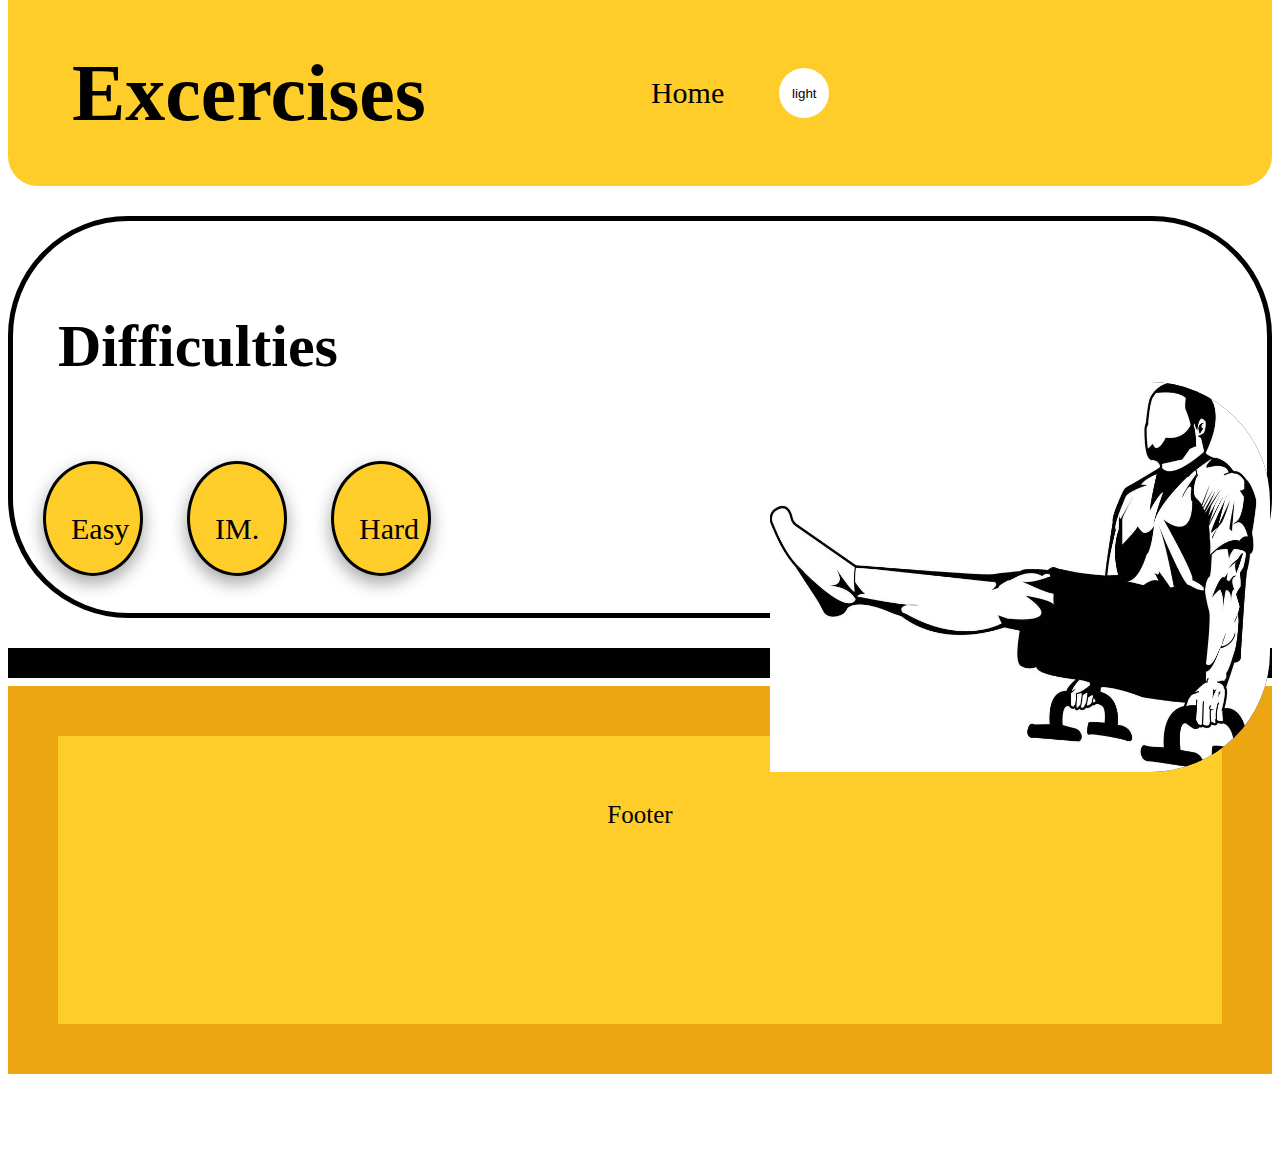
==== Calisthenics/Calisthenics1.html @ dd8db856 "Add files via upload" ====
<!DOCTYPE html>
<html>
<head>
    <title>Calisthenics1</title>
    <link rel="stylesheet" href="./CSS Calisthenics/Styles-1.css">
</head>

<body class="light-theme">

    <!-- navbar -->
    <header>
       
        <nav class="nav-bar"> 
            <h1>Excercises</h1>
            <a href="#" class="nav-branding"></a>
           
            <ul class="nav-menu">
                <li class="nav-item">
                 <a href="./Index.html" class="nav-link">Home</a>
                </li>
                <!-- <li class="nav-item">
                 <a href="#" class="nav-link">Home</a>
                </li>
                <li class="nav-item">
                 <a href="#" class="nav-link">Home</a>
                </li> -->
            </ul>
                <li><button class="btn">light</button></li>

            <div class="hamburger">
                <span class="bar"></span>
                <span class="bar"></span>
                <span class="bar"></span>
            </div>
            <div class="column3title"><img class="imgtitle" src="./IMG/Screen-Shot-2016-02-27-at-23.41.48.png"></div>
        </nav>

    </header>


    <!-- <div class="flex-c1">
        <div><h1>Excercises</h1></div>
        <div class="column1"><a class="a1" href="./Index.html">home</a></div>
    </div> -->

    <div class="flexcalisthenics1">
        <div>
        <div class="flexcalisthenicstitle"><h2>Difficulties</h2></div>
        <div class="column2"><a class="pageseasy" href="./page1.html">Easy</a></div>
        <div class="column2"><a class="pagesIM" href="./page2.html">IM.</a></div>
        <div class="column2"><a class="pageshard" href="./page3.html">Hard</a></div>
        <div class="column2"><img src="./IMG/Lsit.jpg" alt="image not working" ></div>
        </div>
    </div>

    <hr class="footerhr"> 
    
    <div class="flexfooter">
            <div class="f1">
                <p class="footertext">Footer</p>
                <!-- <a href="#"></a>
                <a href="#"></a> -->
            </div>
            <div class="f1">
                <p class="footertext"></p>
            </div>
    </div>

<script src="./JavaScript/Main.js"></script>
</body>
</html>
---- Calisthenics/CSS Calisthenics/Styles-1.css ----
*{box-sizing:border-box;}

.dark-theme {
  --background:#000;
  --headerEnIntro:#FFCD29;
  --headerBorder:#000;
  --introBorder:#fff;
  --fontColor:#000;
  --fontColorMS:#fff;
  --footerBackground:grey;
  --footerColor:lightgrey;
  --btnFontColor:#fff;
  --btnBg:#000;
  --navbarColor:grey;
  --buttonBorder:#fff;
  --buttonbg:#FFCD29;
}

.light-theme {
  --background:#fff;
  --headerEnIntro:#FFCD29;
  --headerBorder:#FFCD29;
  --introBorder:#000;
  --fontColor:#000;
  --fontColorMS:#000;
  --footerBackground:#EBA611;
  --footerColor:#FFCD29;
  --btnFontColor:#000;
  --btnBg:#fff;
  --navbarColor:#FFCD29;
  --buttonBorder:#000;
  --buttonbg:#FFCD29;
}

body {background-color:var(--background);
margin-top:0px;
}

header {  
  display:flex;
  background-color:var(--headerEnIntro);
  border: 5px var(--headerBorder) solid;
  align-items: center;
  border-radius: 0px 0px 30px 30px;
  padding: 10px;
}

.btn {
  background-color:var(--btnBg);
  color:var(--btnFontColor);
  top: 20px;
  left: 250px;
  height: 50px;
  width: 50px;
  border-radius: 50%;
  border: none;
  
}

li {
  list-style:none;
}

.nav-bar {
  display:flex;
  min-height:70px;
  justify-content:space-between;
  align-items:center;
  padding:0 24px;
}

.nav-menu {
  display:flex;
  justify-content:space-between;
  align-items:center;
  gap:5px;
}

.nav-branding {
  font-size:2rem;
}

.nav-link {
  transition:0.7s ease;
}

.nav-link:hover {
  color:dodgerblue;
}

.hamburger {
  display:none;
  cursor:pointer;
  padding-left:10px;
}

.bar {
  display:block;
  width:25px;
  height:3px;
  margin:5px auto;
  --webkit-transition: all 0.3s ease-in-out;
  transition: all 0.3s ease-in-out;
  background-color:#fff;
}

@media (max-width:768px){
  
  .hamburger {
    display:block;
  }
  
  .hamburger.active .bar:nth-child(2){
    opacity:0;
  }
  .hamburger.active .bar:nth-child(1){
    transform: translateY(8px) rotate(45-deg);
  }
  .hamburger.active .bar:nth-child(3){
    transform: translateY(-8px) rotate(-45-deg);
  }
  
  .nav-menu {
    position:fixed;
    left: -100%;
    top:140px;
    gap:0;
    flex-direction: column;
    background-color:var(--navbarColor);
    width:100%;
    text-align:center;
    transition: 0.3s;
  }
  
  .nav-item {
    margin: 16px 0;
  }
  
  .nav-menu.active {
    left:0;
  }
}

/*flexbox*/
.flex-c1 {
  display:flex;
  background-color: #FFCD29;
  border-radius:0px 0px 30px 30px;
  align-items: center;
  }
  
/*flexbox*/
  .flex-c1 > div {
    margin:10px;
    padding:10px;
    }

    .column1 {
      float:left;
      width:15%;
      height:100%;
      text-align: center;
      }

/*flexbox*/
.flexcalisthenics1 {
  display:flex;
  border: black 5px solid; 
  border-radius: 120px;
  margin-top:30px;
  margin-bottom:30px;
  padding-top:21px;
  padding-bottom:7px;
  justify-content:flex-start;
  border-color:var(--introBorder)
  }

/*flexbox*/
/* .flexcalisthenics1 > div {
    
  } */

    .column2 {
      float:left;
      width:30%;
      height:100%;
      text-align:center;
      }

  h1 {
    color:var(--fontColor);
    font-size: 80px;
    padding-left:5px;
    margin:20px;
    }
  h2 {
    font-size: 60px;
    padding-top:20px;
    padding-left:45px;
    padding-right:20px;
    color:var(--fontColorMS);
    }
    
    p {
      font-size: 25px; font-family: cursive;
      }
    pre {
      font-size: 25px; font-family: cursive;
      }
      
      .pageseasy {
        width:100px;
        height:115px;
        border-radius:50%;
        transition-duration:0.5s;
        box-shadow: 0 8px 16px 0 rgba(0,0,0,0.2), 0 6px 20px 0 rgba(0,0,0,0.19);
        line-height:100px;
        }

      .pagesIM {
        width:100px;
        height:115px;
        border-radius:50%;
        transition-duration:0.5s;
        box-shadow: 0 8px 16px 0 rgba(0,0,0,0.2), 0 6px 20px 0 rgba(0,0,0,0.19);
        line-height:100px;
        }


      .pageshard {
        width:100px;
        height:115px;
        border-radius:50%;
        transition-duration:0.5s;
        box-shadow: 0 8px 16px 0 rgba(0,0,0,0.2), 0 6px 20px 0 rgba(0,0,0,0.19);
        line-height:100px;
        }
        
        img {
          position: absolute;
          right: 10px;
          bottom: 128px;
          width: 500px;
          height: 390px;
          border-top-right-radius:120px;
          border-bottom-right-radius:120px;
          }
      
      a {
        text-decoration:none;
        font-size:30px;
        margin: 30px;
        }

    a:link, a:visited {
      background-color:var(--buttonbg);
      color:#000;
      padding: 15px 25px;
      text-align: center;
      text-decoration: none;
      display: inline-block;
      }
    
      a:hover, a:active {
      background-color:var(--buttonbg);
      }

      .pageseasy  {
        border-style:solid;
        border-color:var(--buttonBorder);
        }
      
      .pagesIM  {
        border-style:solid;
        border-color:var(--buttonBorder);
        }

      .pageshard  {
        border-style:solid;
        border-color:var(--buttonBorder);
        }
      

        hr.footerhr {
          border-width: 15px;
          border-color: #000000;
          border-style: solid;
          
          }
  
    /* Footer */
    .flexfooter {
      background-color: #EBA611;
      justify-content: center;
      padding: 50px;
      }
  
    .f1 {
      display: flex;
      justify-content: center;
      background-color:#FFCD29;
      padding-left:200px;
      padding-right:200px;
      padding-top:40px;
      padding-bottom:40px;
      font-size:45px;
  
      }
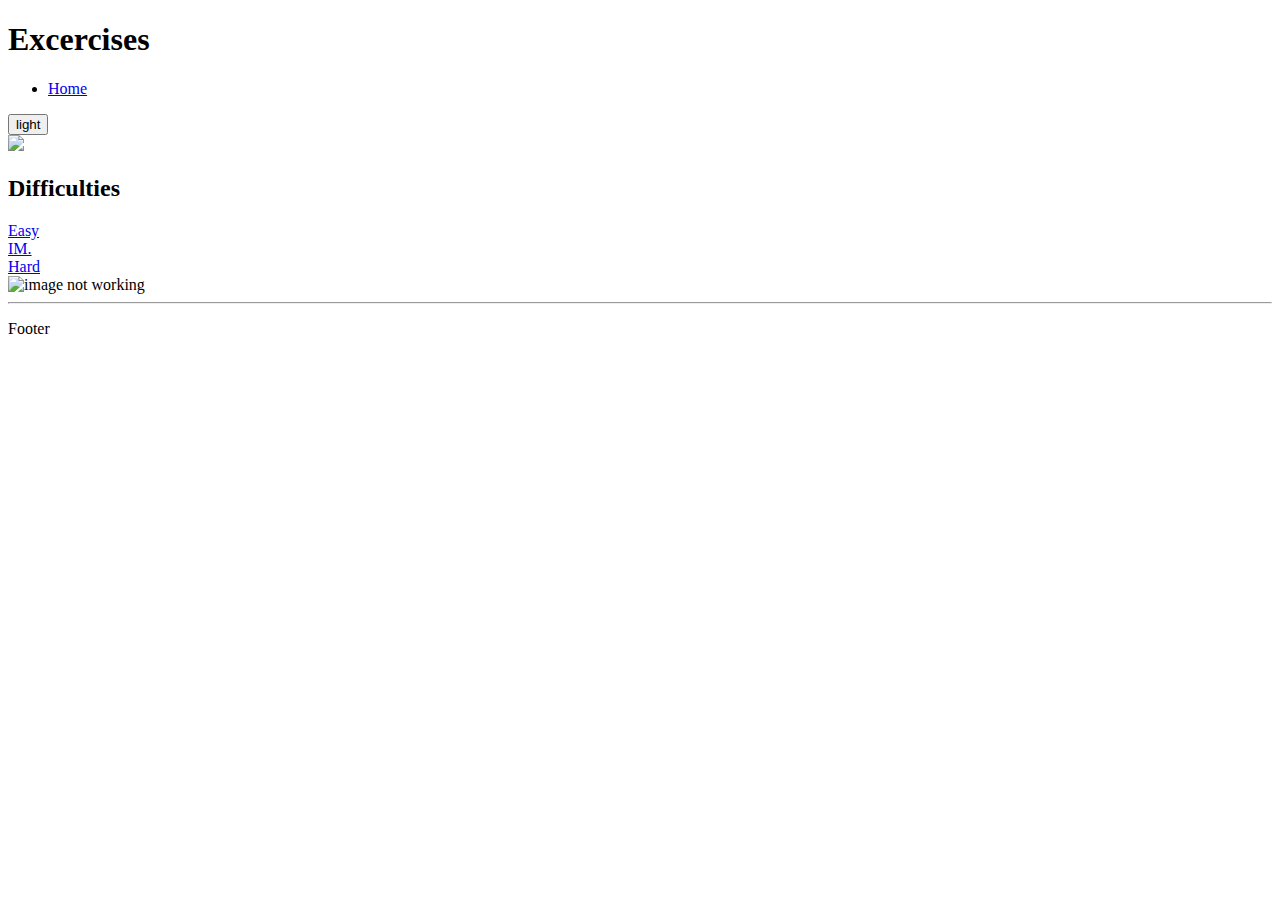
==== commit 2eaa70bd: "Update Calisthenics1.html" ====
--- a/Calisthenics/Calisthenics1.html
+++ b/Calisthenics/Calisthenics1.html
@@ -2,7 +2,7 @@
 <html>
 <head>
     <title>Calisthenics1</title>
-    <link rel="stylesheet" href="./CSS Calisthenics/Styles-1.css">
+    <link rel="stylesheet" href=".Styles-1.css">
 </head>
 
 <body class="light-theme">
@@ -66,6 +66,6 @@
             </div>
     </div>
 
-<script src="./JavaScript/Main.js"></script>
+<script src="./Main.js"></script>
 </body>
-</html>+</html>
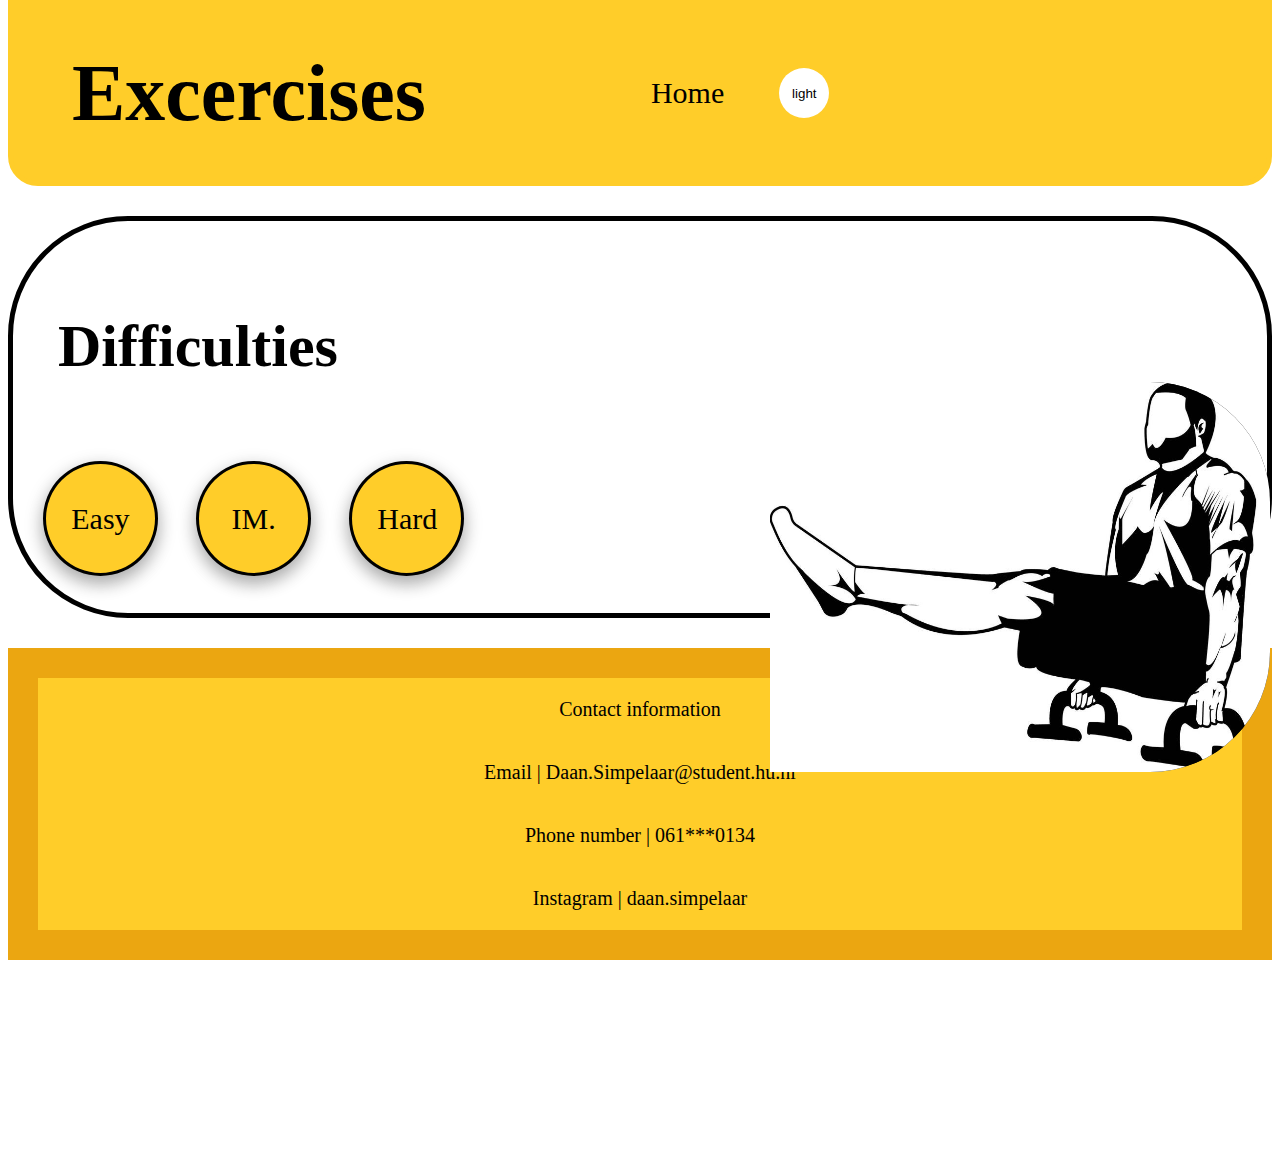
==== commit fb7b6895: "Add files via upload" ====
--- a/Calisthenics/Calisthenics1.html
+++ b/Calisthenics/Calisthenics1.html
@@ -2,7 +2,7 @@
 <html>
 <head>
     <title>Calisthenics1</title>
-    <link rel="stylesheet" href=".Styles-1.css">
+    <link rel="stylesheet" href="Styles-1.css">
 </head>
 
 <body class="light-theme">
@@ -16,7 +16,7 @@
            
             <ul class="nav-menu">
                 <li class="nav-item">
-                 <a href="./Index.html" class="nav-link">Home</a>
+                 <a href="index.html" class="nav-link">Home</a>
                 </li>
                 <!-- <li class="nav-item">
                  <a href="#" class="nav-link">Home</a>
@@ -46,26 +46,22 @@
     <div class="flexcalisthenics1">
         <div>
         <div class="flexcalisthenicstitle"><h2>Difficulties</h2></div>
-        <div class="column2"><a class="pageseasy" href="./page1.html">Easy</a></div>
-        <div class="column2"><a class="pagesIM" href="./page2.html">IM.</a></div>
-        <div class="column2"><a class="pageshard" href="./page3.html">Hard</a></div>
-        <div class="column2"><img src="./IMG/Lsit.jpg" alt="image not working" ></div>
+        <div class="column2"><a class="pageseasy" href="page1.html">Easy</a></div>
+        <div class="column2"><a class="pagesIM" href="page2.html">IM.</a></div>
+        <div class="column2"><a class="pageshard" href="page3.html">Hard</a></div>
+        <div class="column2"><img class="imgtitle" src="./IMG/Lsit.jpg" alt="image not working" ></div>
+        </div>
+    </div>
+    
+    <div class="flexfooter">
+        <div class="f1">
+            <div><p class="footertext"> Contact information </p></div>
+            <div><p class="footertext"> Email | Daan.Simpelaar@student.hu.nl </p></div>
+            <div><p class="footertext"> Phone number | 061***0134 </p></div>
+            <div><p class="footertext"> Instagram | daan.simpelaar </p></div>
         </div>
     </div>
 
-    <hr class="footerhr"> 
-    
-    <div class="flexfooter">
-            <div class="f1">
-                <p class="footertext">Footer</p>
-                <!-- <a href="#"></a>
-                <a href="#"></a> -->
-            </div>
-            <div class="f1">
-                <p class="footertext"></p>
-            </div>
-    </div>
-
-<script src="./Main.js"></script>
+<script src="Main.js"></script>
 </body>
-</html>
+</html>--- a/Calisthenics/Styles-1.css
+++ b/Calisthenics/Styles-1.css
@@ -0,0 +1,317 @@
+*{box-sizing:border-box;}
+
+.dark-theme {
+  --background:#000;
+  --headerEnIntro:#FFCD29;
+  --headerBorder:#000;
+  --introBorder:#fff;
+  --fontColor:#000;
+  --fontColorMS:#fff;
+  --footerBackground:#EBA611;
+  --footerColor:#FFCD29;
+  --btnFontColor:#fff;
+  --btnBg:#000;
+  --navbarColor:#FFCD29;
+  --buttonBorder:#fff;
+  --buttonbg:#FFCD29;
+}
+
+.light-theme {
+  --background:#fff;
+  --headerEnIntro:#FFCD29;
+  --headerBorder:#FFCD29;
+  --introBorder:#000;
+  --fontColor:#000;
+  --fontColorMS:#000;
+  --footerBackground:#EBA611;
+  --footerColor:#FFCD29;
+  --btnFontColor:#000;
+  --btnBg:#fff;
+  --navbarColor:#FFCD29;
+  --buttonBorder:#000;
+  --buttonbg:#FFCD29;
+}
+
+body {background-color:var(--background);
+margin-top:0px;
+}
+
+header {  
+  display:flex;
+  background-color:var(--headerEnIntro);
+  border: 5px var(--headerBorder) solid;
+  align-items: center;
+  border-radius: 0px 0px 30px 30px;
+  padding: 10px;
+}
+
+.btn {
+  background-color:var(--btnBg);
+  color:var(--btnFontColor);
+  top: 20px;
+  left: 250px;
+  height: 50px;
+  width: 50px;
+  border-radius: 50%;
+  border: none;
+  
+}
+
+li {
+  list-style:none;
+}
+
+.nav-bar {
+  display:flex;
+  min-height:70px;
+  justify-content:space-between;
+  align-items:center;
+  padding:0 24px;
+}
+
+.nav-menu {
+  display:flex;
+  justify-content:space-between;
+  align-items:center;
+  gap:5px;
+}
+
+.nav-branding {
+  font-size:2rem;
+}
+
+.nav-link {
+  transition:0.7s ease;
+}
+
+.nav-link:hover {
+  color:dodgerblue;
+}
+
+.hamburger {
+  display:none;
+  cursor:pointer;
+  padding-left:10px;
+}
+
+.bar {
+  display:block;
+  width:25px;
+  height:3px;
+  margin:5px auto;
+  --webkit-transition: all 0.3s ease-in-out;
+  transition: all 0.3s ease-in-out;
+  background-color:#fff;
+}
+
+@media (max-width:768px){
+  
+  .hamburger {
+    display:block;
+  }
+  
+  .hamburger.active .bar:nth-child(2){
+    opacity:0;
+  }
+  .hamburger.active .bar:nth-child(1){
+    transform: translateY(8px) rotate(45-deg);
+  }
+  .hamburger.active .bar:nth-child(3){
+    transform: translateY(-8px) rotate(-45-deg);
+  }
+  
+  .nav-menu {
+    position:fixed;
+    left: -100%;
+    top:140px;
+    gap:0;
+    flex-direction: column;
+    background-color:var(--navbarColor);
+    width:100%;
+    text-align:center;
+    transition: 0.3s;
+  }
+  
+  .nav-item {
+    margin: 16px 0;
+  }
+  
+  .nav-menu.active {
+    left:0;
+  }
+}
+
+@media (max-width:768px){
+  .imgtitle {
+    display:none;
+  }
+}
+
+/*flexbox*/
+.flex-c1 {
+  display:flex;
+  background-color: #FFCD29;
+  border-radius:0px 0px 30px 30px;
+  align-items: center;
+  }
+  
+/*flexbox*/
+  .flex-c1 > div {
+    margin:10px;
+    padding:10px;
+    }
+
+    .column1 {
+      float:left;
+      width:15%;
+      height:100%;
+      text-align: center;
+      }
+
+/*flexbox*/
+.flexcalisthenics1 {
+  display:flex;
+  border: black 5px solid; 
+  border-radius: 120px;
+  margin-top:30px;
+  margin-bottom:30px;
+  padding-top:21px;
+  padding-bottom:7px;
+  justify-content:flex-start;
+  border-color:var(--introBorder)
+  }
+
+
+
+/*flexbox*/
+/* .flexcalisthenics1 > div {
+    
+  } */
+
+    .column2 {
+      float:left;
+      width:30%;
+      height:100%;
+      text-align:center;
+      }
+
+  h1 {
+    color:var(--fontColor);
+    font-size: 80px;
+    padding-left:5px;
+    margin:20px;
+    }
+  h2 {
+    font-size: 60px;
+    padding-top:20px;
+    padding-left:45px;
+    padding-right:20px;
+    color:var(--fontColorMS);
+    }
+    
+    p {
+      font-size: 25px;
+      }
+
+    pre {
+      font-size: 25px; font-family: cursive;
+      }
+      
+      .pageseasy {
+        width:75%;
+        height:115px;
+        border-radius:50%;
+        transition-duration:0.5s;
+        box-shadow: 0 8px 16px 0 rgba(0,0,0,0.2), 0 6px 20px 0 rgba(0,0,0,0.19);
+        line-height:80px;
+        }
+
+      .pagesIM {
+        width:75%;
+        height:115px;
+        border-radius:50%;
+        transition-duration:0.5s;
+        box-shadow: 0 8px 16px 0 rgba(0,0,0,0.2), 0 6px 20px 0 rgba(0,0,0,0.19);
+        line-height:80px;
+        }
+
+
+      .pageshard {
+        width:75%;
+        height:115px;
+        border-radius:50%;
+        transition-duration:0.5s;
+        box-shadow: 0 8px 16px 0 rgba(0,0,0,0.2), 0 6px 20px 0 rgba(0,0,0,0.19);
+        line-height:80px;
+        }
+        
+        img {
+          position: absolute;
+          right: 10px;
+          bottom: 128px;
+          width: 500px;
+          height: 390px;
+          border-top-right-radius:120px;
+          border-bottom-right-radius:120px;
+          }
+      
+      a {
+        text-decoration:none;
+        font-size:30px;
+        margin: 30px;
+        }
+
+    a:link, a:visited {
+      background-color:var(--buttonbg);
+      color:#000;
+      padding: 15px 25px;
+      text-align: center;
+      text-decoration: none;
+      display: inline-block;
+      }
+    
+      a:hover, a:active {
+      background-color:var(--buttonbg);
+      }
+
+      .pageseasy  {
+        border-style:solid;
+        border-color:var(--buttonBorder);
+        }
+      
+      .pagesIM  {
+        border-style:solid;
+        border-color:var(--buttonBorder);
+        }
+
+      .pageshard  {
+        border-style:solid;
+        border-color:var(--buttonBorder);
+        }
+      
+
+  /* Footer */
+  .flexfooter {
+    background-color: var(--footerBackground);
+    justify-content: center;
+    padding: 30px;
+  }
+  
+  .f1 {
+    display: flex;
+    flex-direction: column;
+    background-color:var(--footerColor);
+    padding-left:200px;
+    padding-right:200px;
+  }
+
+  .footertext {
+    display:flex;
+    justify-content: center;
+    font-size: 20px;
+  }
+
+
+
+
+
